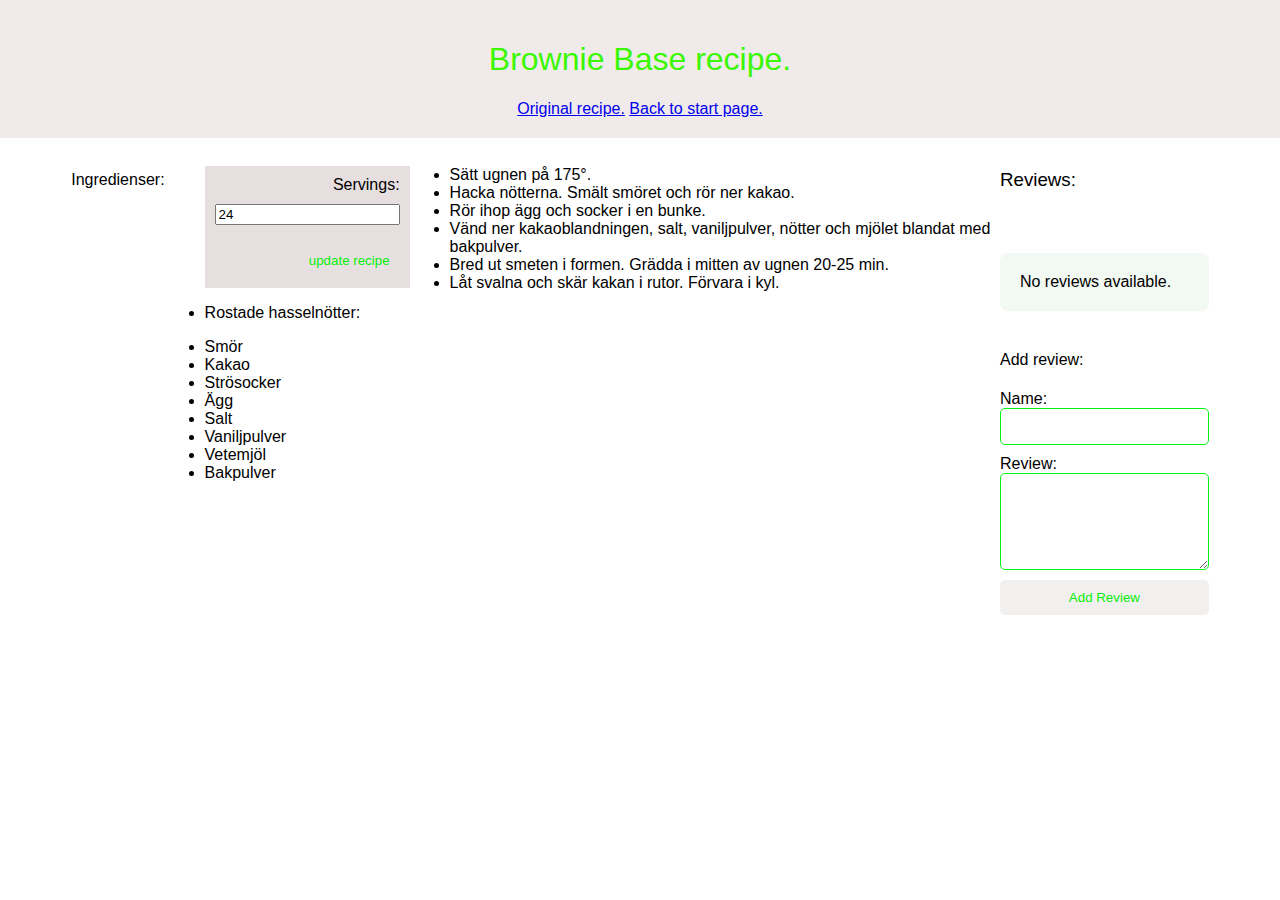
==== recipe.html @ 9c3143ef "Add files via upload" ====
<!DOCTYPE html>
<html lang="en">
<head>
  <title>Recipe App</title>
  <meta charset="UTF-8">
  <meta name="viewport" content="width=device-width, initial-scale=1.0">
  <meta http-equiv="X-UA-Compatible" content="ie=edge">
  
  <link rel="stylesheet" href="styles.css">
</head>
  <nav>
    <h1>Brownie Base recipe.</h1>
    <a href="https://www.arla.se/recept/brownie/">Original recipe.</a>
    <a href="index.html">Back to start page.</a>
  </nav>
  <body>
    
    <div class="container">
      <h4>Ingredienser:</h4>
      <div class="left-column">
        <ul>
          <div class="output">
            <label for="ingredients">Servings:</label>
            <input id="servings" type="number" value="24"><br>
            <button type="submit" id="servingsBtn" onclick="ingredients()" name="servings">update recipe</button>
          </div>
          <li ingredients id="ingredient"><p>Rostade hasselnötter:</li>
          <li ingredients id="ingredient">Smör</li>
          <li ingredients id="ingredient">Kakao</li>
          <li ingredients id="ingredient">Strösocker</li>
          <li ingredients id="ingredient">Ägg</li>
          <li ingredients id="ingredient">Salt</li>
          <li ingredients id="ingredient">Vaniljpulver</li>
          <li ingredients id="ingredient">Vetemjöl</li>
          <li ingredients id="ingredient">Bakpulver</li>
        </ul>

        <ul>
          <li>Sätt ugnen på 175°.</li>
          <li>Hacka nötterna. Smält smöret och rör ner kakao.</li>
          <li>Rör ihop ägg och socker i en bunke.</li>
          <li>Vänd ner kakaoblandningen, salt, vaniljpulver, nötter och mjölet blandat med bakpulver.</li>
          <li>Bred ut smeten i formen. Grädda i mitten av ugnen 20-25 min.</li>
          <li>Låt svalna och skär kakan i rutor. Förvara i kyl.</li>  
        </ul>
        </div>
      <div class="right-column">
          <h3>Reviews:</h3>
          <div id="review-list"></div>
          <div id="no-reviews">No reviews available.</div>
          <br />
          <h4>Add review:</h4>
          <form action="app.js">
            Name:<input type="text" id="review-name" required >
            Review: <textarea id="review" rows="5" required></textarea>
            <button type="submit" id="reviewBtn">Add Review</button>
          </form>    
      </div>
      </div>         
    </div>
    <script src="app.js"></script>   
  </body>
</html>
---- styles.css ----
*, *::before, *::after {
    box-sizing: border-box;
    font-family: Gotham Rounded, sans-serif;
    font-weight: normal;
}

body {
    font-family: sans-serif;
}

.enter {
    position: center
}

nav {
    background-color: #f1eaea;
    position: fixed;
    top: 0;
    width: 100%;
    padding: 20px;
    left: 0;
    color: rgb(59, 247, 2);
    text-align: center;
}
    
.container {
    display: flex;
    flex-direction: row;
    justify-content: space-between;
    margin: 150px 5%;
}

.ingredient{
    display: flex;
    flex-wrap: nowrap;
}



.ingredients-grid  {
    display: grid;
    justify-content: left;
    align-content: center;
    min-height: 100vh;
    grid-template-columns: repeat(3, 100px);
    grid-template-rows: minmax(120px, auto) repeat(9, 100px);
}
 
.servings {
    padding: 10px;
    margin-bottom: 10px;
    border-radius: 5px;
    border: 1px solid #01f516;
    width: 15%
}

.left-column {
    display: flex;
    width: 80%;
}

.output {
    grid-column: 1 / -1;
    background-color: rgba(230, 222, 222, 0.974);
    display: flex;
    align-items: flex-end;
    justify-content: space-around;
    flex-direction: column;
    padding: 10px;
    word-wrap: break-word;
    word-break: break-all;
}

.output .servings {
    color: rgba(255, 255, 255, .75);
    font-size: 1.5rem;
  }
  
  .output .ingredients-grid {
    color: white;
    font-size: 2.5rem;
  }

.review-grid {
    display: grid;
    justify-content: center;
    align-content: center;
    min-height: 100vh;
    grid-template-columns: repeat(2, 20px);
    grid-template-rows: minmax(120px, auto) repeat(8, 100px); 
}


    
.right-column {
    width: 20%;
}

form {
    display: flex;
    flex-direction: column;
}
    
label {
    margin-bottom: 10px;
}

input[type="text"], textarea {
    padding: 10px;
    margin-bottom: 10px;
    border-radius: 5px;
    border: 1px solid #01f516;
    width: 100%;
    box-sizing: border-box;
}

button[type="submit"] {
    padding: 10px;
    background-color: rgba(231, 225, 225, 0.533);
    color: #09ee09;
    border: none;
    border-radius: 5px;
    cursor: pointer;
}

#review-list {
    display: grid;
    grid-template-columns: repeat(auto-fit, minmax(300px, 1fr));
    grid-gap: 20px;
}
    
#no-reviews {
    display: flex;
    background-color: #f2f8f2;
    padding: 20px;
    border-radius: 8px;
    margin-top: 44px;
}

.review {
    border: 1px solid #000000;
    padding: 10px;
    border-radius: 5px;
    box-shadow: 0 2px 4px rgba(0, 15, 2, 0.2);
    }
    
.review h3 {
    margin-top: 0;
    margin-bottom: 10px;
}
    
.review ul {
    margin: 0;
    padding: 0;
    list-style: none;
}

.review ul li {
    margin-bottom: 5px;
}

.delete-button {
    background-color: #dc3545;
    color: #fff;
    border: none;
    border-radius: 5px;
    padding: 5px 10px;
    cursor: pointer;
}
    
.delete-button:hover {
    background-color: #c82333;
}
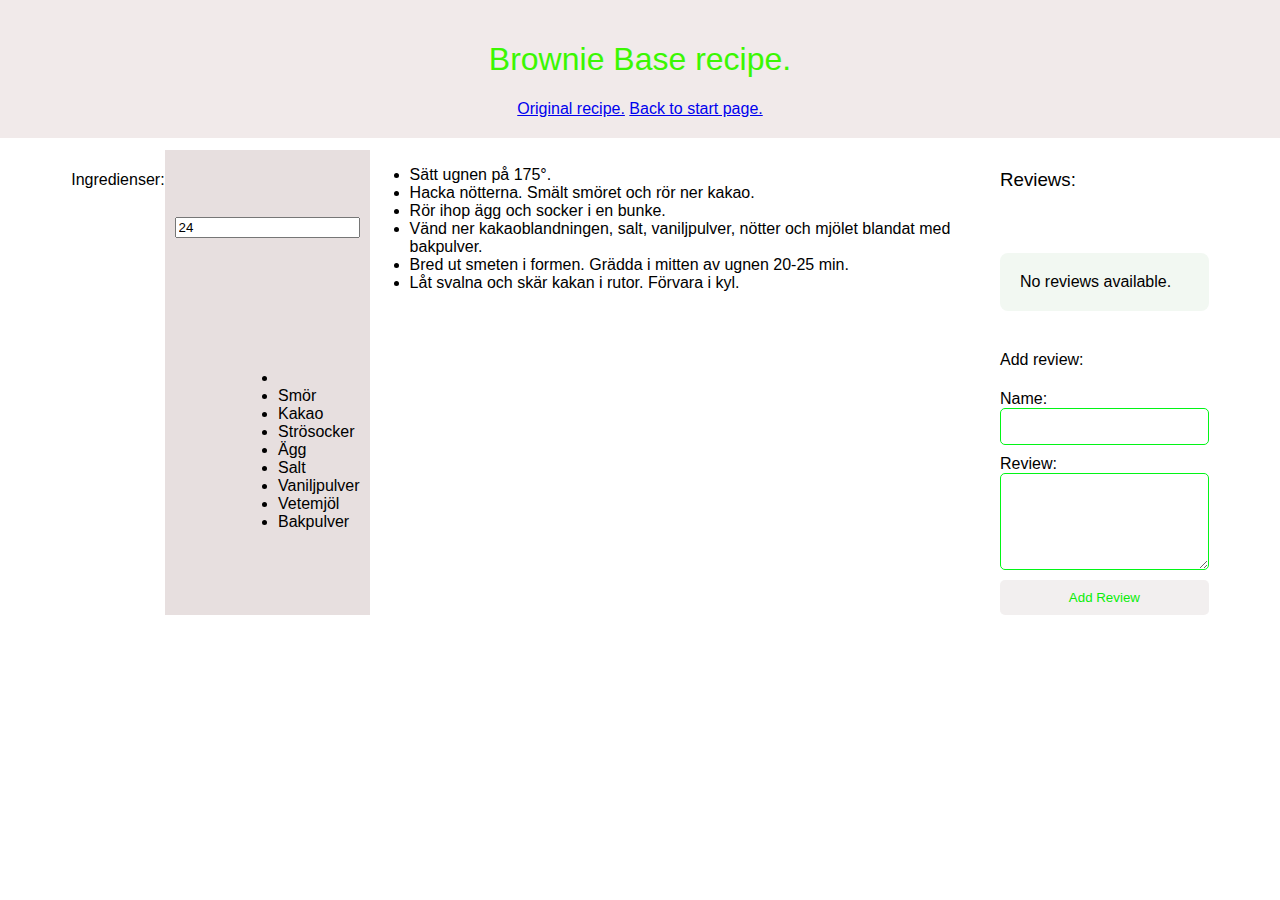
==== commit 83f21a5a: "Update recipe.html" ====
--- a/recipe.html
+++ b/recipe.html
@@ -5,8 +5,8 @@
   <meta charset="UTF-8">
   <meta name="viewport" content="width=device-width, initial-scale=1.0">
   <meta http-equiv="X-UA-Compatible" content="ie=edge">
-  
   <link rel="stylesheet" href="styles.css">
+  <script src="recipe.js"></script>   
 </head>
   <nav>
     <h1>Brownie Base recipe.</h1>
@@ -18,23 +18,20 @@
     <div class="container">
       <h4>Ingredienser:</h4>
       <div class="left-column">
-        <ul>
-          <div class="output">
-            <label for="ingredients">Servings:</label>
-            <input id="servings" type="number" value="24"><br>
-            <button type="submit" id="servingsBtn" onclick="ingredients()" name="servings">update recipe</button>
-          </div>
-          <li ingredients id="ingredient"><p>Rostade hasselnötter:</li>
-          <li ingredients id="ingredient">Smör</li>
-          <li ingredients id="ingredient">Kakao</li>
-          <li ingredients id="ingredient">Strösocker</li>
-          <li ingredients id="ingredient">Ägg</li>
-          <li ingredients id="ingredient">Salt</li>
-          <li ingredients id="ingredient">Vaniljpulver</li>
-          <li ingredients id="ingredient">Vetemjöl</li>
-          <li ingredients id="ingredient">Bakpulver</li>
-        </ul>
-
+        <div class="output">
+          <input id="servings" type="number" value="24">
+          <ul id="ingredients">
+            <li ingredient></li>
+            <li ingredients id="ingredient">Smör</li>
+            <li ingredients id="ingredient">Kakao</li>
+            <li ingredients id="ingredient">Strösocker</li>
+            <li ingredients id="ingredient">Ägg</li>
+            <li ingredients id="ingredient">Salt</li>
+            <li ingredients id="ingredient">Vaniljpulver</li>
+            <li ingredients id="ingredient">Vetemjöl</li>
+            <li ingredients id="ingredient">Bakpulver</li>
+          </ul>  
+      </div>
         <ul>
           <li>Sätt ugnen på 175°.</li>
           <li>Hacka nötterna. Smält smöret och rör ner kakao.</li>
@@ -58,6 +55,6 @@
       </div>
       </div>         
     </div>
-    <script src="app.js"></script>   
+    
   </body>
-</html>+</html>
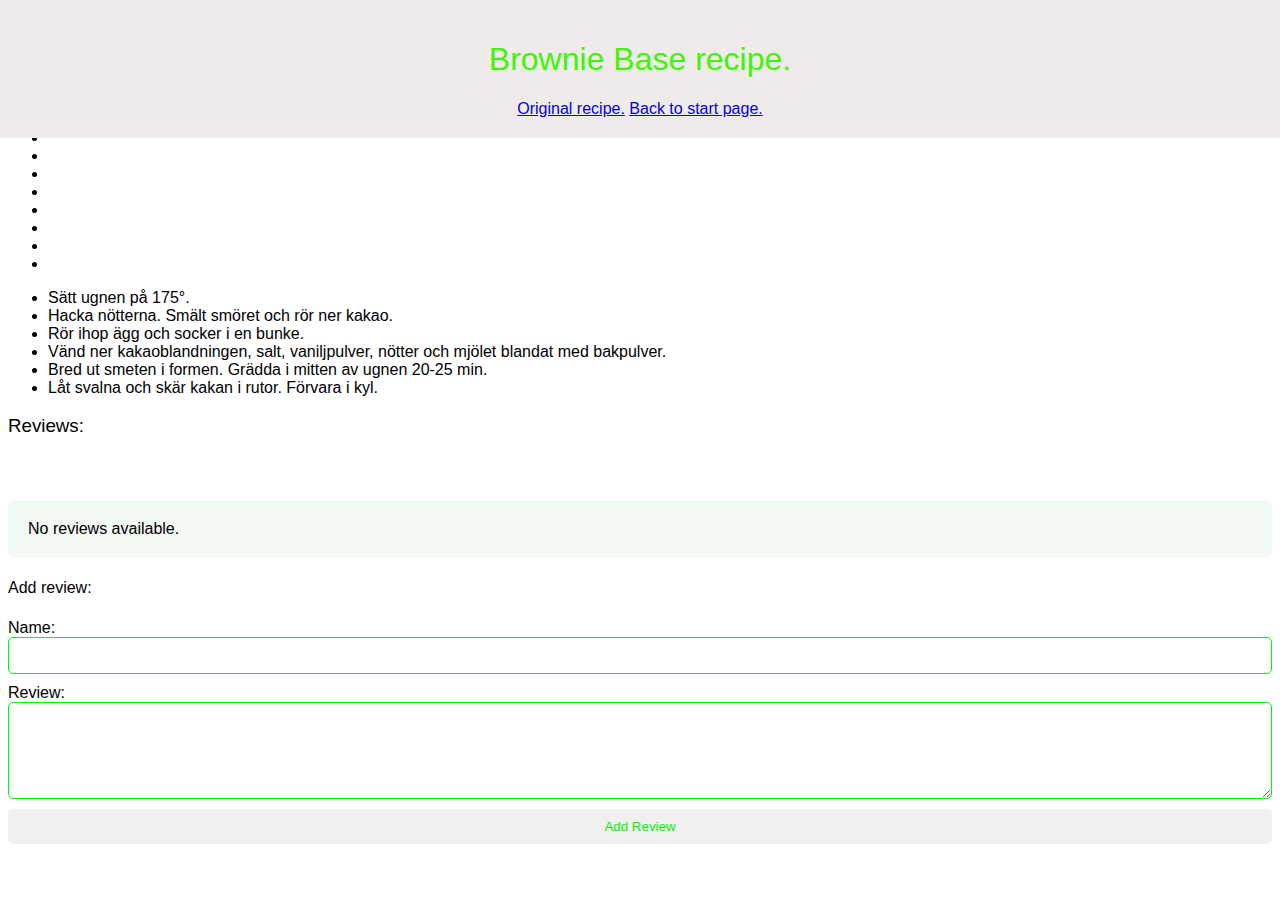
==== commit 686ec36d: "Update recipe.html" ====
--- a/recipe.html
+++ b/recipe.html
@@ -6,55 +6,53 @@
   <meta name="viewport" content="width=device-width, initial-scale=1.0">
   <meta http-equiv="X-UA-Compatible" content="ie=edge">
   <link rel="stylesheet" href="styles.css">
-  <script src="recipe.js"></script>   
+  <script src="recipe.js" defer></script>   
 </head>
+<body>
   <nav>
     <h1>Brownie Base recipe.</h1>
     <a href="https://www.arla.se/recept/brownie/">Original recipe.</a>
     <a href="index.html">Back to start page.</a>
   </nav>
-  <body>
+  <form action="recipe.js">
+    <input id="servings" type="number" placeholder="24">
+    <input type="submit" id="servingsBtn" value="Update recipe">  
+  </form>
+    <h4>Ingredients:</h4>
+    <ul id="[ingredients]">
+      <li> </li>
+      <li> </li>
+      <li> </li>
+      <li> </li>
+      <li> </li>
+      <li> </li>
+      <li> </li>
+      <li> </li>
+      <li> </li>
+    </ul>  
+
+    <ul>
+      <li>Sätt ugnen på 175°.</li>
+      <li>Hacka nötterna. Smält smöret och rör ner kakao.</li>
+      <li>Rör ihop ägg och socker i en bunke.</li>
+      <li>Vänd ner kakaoblandningen, salt, vaniljpulver, nötter och mjölet blandat med bakpulver.</li>
+      <li>Bred ut smeten i formen. Grädda i mitten av ugnen 20-25 min.</li>
+      <li>Låt svalna och skär kakan i rutor. Förvara i kyl.</li>  
+    </ul>
     
-    <div class="container">
-      <h4>Ingredienser:</h4>
-      <div class="left-column">
-        <div class="output">
-          <input id="servings" type="number" value="24">
-          <ul id="ingredients">
-            <li ingredient></li>
-            <li ingredients id="ingredient">Smör</li>
-            <li ingredients id="ingredient">Kakao</li>
-            <li ingredients id="ingredient">Strösocker</li>
-            <li ingredients id="ingredient">Ägg</li>
-            <li ingredients id="ingredient">Salt</li>
-            <li ingredients id="ingredient">Vaniljpulver</li>
-            <li ingredients id="ingredient">Vetemjöl</li>
-            <li ingredients id="ingredient">Bakpulver</li>
-          </ul>  
-      </div>
-        <ul>
-          <li>Sätt ugnen på 175°.</li>
-          <li>Hacka nötterna. Smält smöret och rör ner kakao.</li>
-          <li>Rör ihop ägg och socker i en bunke.</li>
-          <li>Vänd ner kakaoblandningen, salt, vaniljpulver, nötter och mjölet blandat med bakpulver.</li>
-          <li>Bred ut smeten i formen. Grädda i mitten av ugnen 20-25 min.</li>
-          <li>Låt svalna och skär kakan i rutor. Förvara i kyl.</li>  
-        </ul>
-        </div>
-      <div class="right-column">
-          <h3>Reviews:</h3>
-          <div id="review-list"></div>
-          <div id="no-reviews">No reviews available.</div>
-          <br />
-          <h4>Add review:</h4>
-          <form action="app.js">
-            Name:<input type="text" id="review-name" required >
-            Review: <textarea id="review" rows="5" required></textarea>
-            <button type="submit" id="reviewBtn">Add Review</button>
-          </form>    
-      </div>
-      </div>         
-    </div>
+
+    <h3>Reviews:</h3>
+    <div id="review-list"></div>
+    <div id="no-reviews">No reviews available.</div>
+    <h4>Add review:</h4>
+    <form action="review.js">
+      Name:<input type="text" id="review-name" required >
+      Review: <textarea id="review" rows="5" required></textarea>
+      <button type="submit" id="reviewBtn">Add Review</button>
+    </form>    
+
+            
+  
     
   </body>
 </html>
--- a/styles.css
+++ b/styles.css
@@ -30,7 +30,7 @@
     margin: 150px 5%;
 }
 
-.ingredient{
+.ingredients{
     display: flex;
     flex-wrap: nowrap;
 }
@@ -45,6 +45,8 @@
     grid-template-columns: repeat(3, 100px);
     grid-template-rows: minmax(120px, auto) repeat(9, 100px);
 }
+
+
  
 .servings {
     padding: 10px;
@@ -60,10 +62,9 @@
 }
 
 .output {
-    grid-column: 1 / -1;
+    grid-column: 1 / 4;
     background-color: rgba(230, 222, 222, 0.974);
     display: flex;
-    align-items: flex-end;
     justify-content: space-around;
     flex-direction: column;
     padding: 10px;
@@ -72,9 +73,14 @@
 }
 
 .output .servings {
-    color: rgba(255, 255, 255, .75);
+    color: rgba(22, 22, 22, 0.75);
     font-size: 1.5rem;
   }
+
+.output .ingredients {
+    color: rgba(22, 22, 22, 0.75);
+    font-size: 1.5rem;
+}
   
   .output .ingredients-grid {
     color: white;
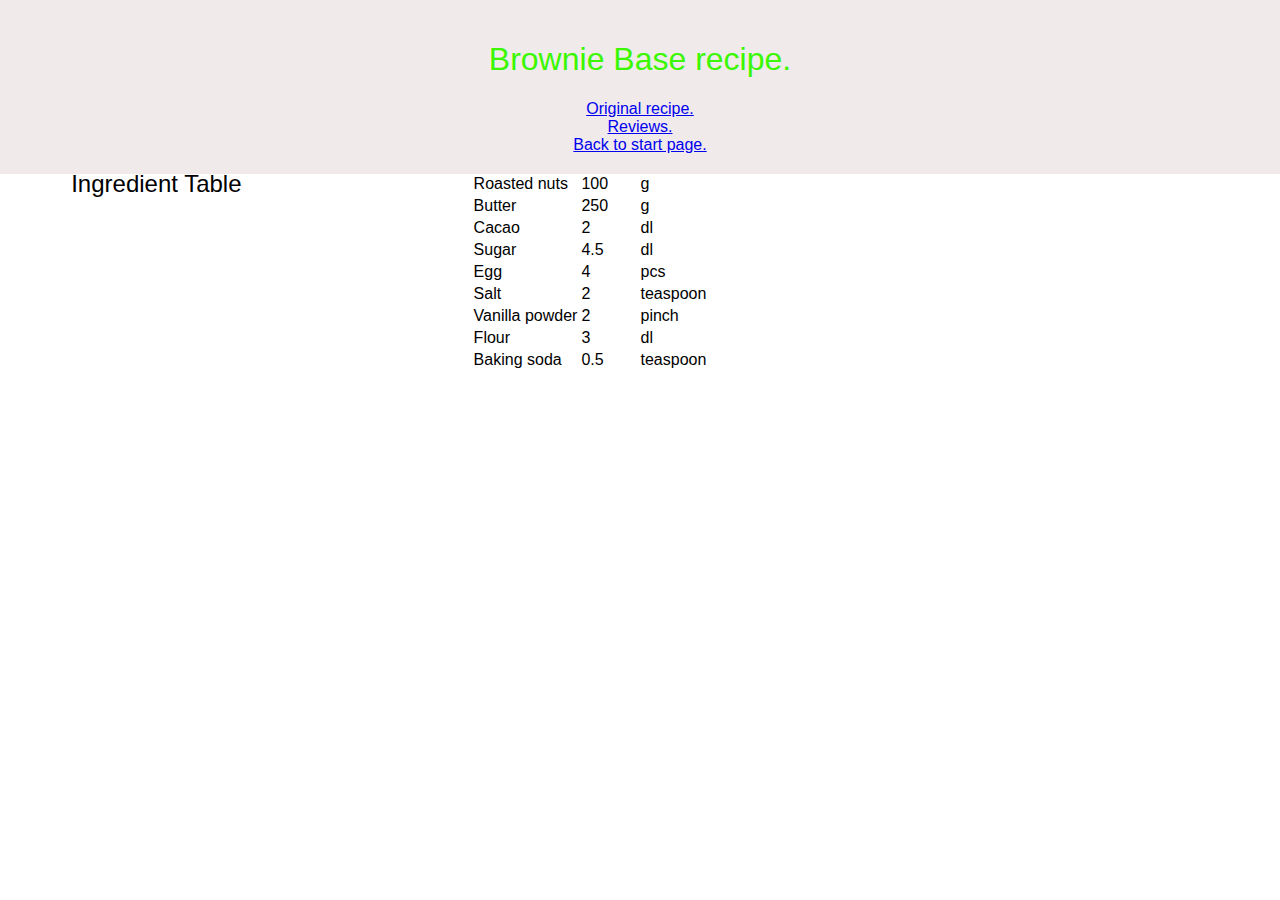
==== commit 3fd1d2a8: "Update recipe.html" ====
--- a/recipe.html
+++ b/recipe.html
@@ -1,58 +1,89 @@
 <!DOCTYPE html>
 <html lang="en">
 <head>
-  <title>Recipe App</title>
-  <meta charset="UTF-8">
-  <meta name="viewport" content="width=device-width, initial-scale=1.0">
-  <meta http-equiv="X-UA-Compatible" content="ie=edge">
-  <link rel="stylesheet" href="styles.css">
-  <script src="recipe.js" defer></script>   
+    <meta charset="UTF-8">
+    <meta name="viewport" content="width=device-width, initial-scale=1.0">
+    <title>Ingredient Table</title>
+    <!-- Bootstrap CSS -->
+    <link rel="stylesheet" href="styles.css">
 </head>
 <body>
-  <nav>
-    <h1>Brownie Base recipe.</h1>
-    <a href="https://www.arla.se/recept/brownie/">Original recipe.</a>
-    <a href="index.html">Back to start page.</a>
-  </nav>
-  <form action="recipe.js">
-    <input id="servings" type="number" placeholder="24">
-    <input type="submit" id="servingsBtn" value="Update recipe">  
-  </form>
-    <h4>Ingredients:</h4>
-    <ul id="[ingredients]">
-      <li> </li>
-      <li> </li>
-      <li> </li>
-      <li> </li>
-      <li> </li>
-      <li> </li>
-      <li> </li>
-      <li> </li>
-      <li> </li>
-    </ul>  
+    <!-- Navigation Bar -->
+    <nav>
+        <h1>Brownie Base recipe.</h1>
+        <a href="https://www.arla.se/recept/brownie/">Original recipe.</a><br>
+        <a href="reviews.html">Reviews.</a><br>
+        <a href="index.html">Back to start page.</a>
+      </nav>
+    <!-- Ingredient Table -->
+    <section id="ingredient-table" class="container mt-5">
+        <h2>Ingredient Table</h2>
+        <table class="table">
+            <thead>
+                <tr>
+                    <th>Ingredient</th>
+                    <th>Amount</th>
+                    <th>Unit</th>
+                </tr>
+            </thead>
+            <tbody>
+                <tr>
+                    <td>Roasted nuts</td>
+                    <td id="roastedNutsAmount">100</td>
+                    <td>g</td>
+                </tr>
+                <tr>
+                    <td>Butter</td>
+                    <td id="butterAmount">250</td>
+                    <td>g</td>
+                </tr>
+                <tr>
+                    <td>Cacao</td>
+                    <td id="cacaoAmount">2</td>
+                    <td>dl</td>
+                </tr>
+                <tr>
+                    <td>Sugar</td>
+                    <td id="sugarAmount">4.5</td>
+                    <td>dl</td>
+                </tr>
+                <tr>
+                    <td>Egg</td>
+                    <td id="eggAmount">4</td>
+                    <td>pcs</td>
+                </tr>
+                <tr>
+                    <td>Salt</td>
+                    <td id="saltAmount">2</td>
+                    <td>teaspoon</td>
+                </tr>
+                <tr>
+                    <td>Vanilla powder</td>
+                    <td id="vanillaPowderAmount">2</td>
+                    <td>pinch</td>
+                </tr>
+                <tr>
+                    <td>Flour</td>
+                    <td id="flourAmount">3</td>
+                    <td>dl</td>
+                </tr>
+                <tr>
+                    <td>Baking soda</td>
+                    <td id="bakingSodaAmount">0.5</td>
+                    <td>teaspoon</td>
+                </tr>
+            </tbody>
+        </table>
 
-    <ul>
-      <li>Sätt ugnen på 175°.</li>
-      <li>Hacka nötterna. Smält smöret och rör ner kakao.</li>
-      <li>Rör ihop ägg och socker i en bunke.</li>
-      <li>Vänd ner kakaoblandningen, salt, vaniljpulver, nötter och mjölet blandat med bakpulver.</li>
-      <li>Bred ut smeten i formen. Grädda i mitten av ugnen 20-25 min.</li>
-      <li>Låt svalna och skär kakan i rutor. Förvara i kyl.</li>  
-    </ul>
-    
+        <div class="form-group">
+            <label for="batchSize">Batch Size:</label>
+            <input type="number" class="form-control" id="batchSize" placeholder="Enter batch size" min="1" step="0.1">
+        </div>
+    </section>
 
-    <h3>Reviews:</h3>
-    <div id="review-list"></div>
-    <div id="no-reviews">No reviews available.</div>
-    <h4>Add review:</h4>
-    <form action="review.js">
-      Name:<input type="text" id="review-name" required >
-      Review: <textarea id="review" rows="5" required></textarea>
-      <button type="submit" id="reviewBtn">Add Review</button>
-    </form>    
-
-            
-  
-    
-  </body>
+    <!-- Bootstrap & jQuery JS -->
+    <script src="https://ajax.googleapis.com/ajax/libs/jquery/3.5.1/jquery.min.js"></script>
+    <script src="https://maxcdn.bootstrapcdn.com/bootstrap/4.5.2/js/bootstrap.min.js"></script>
+    <script src="script.js"></script>
+</body>
 </html>
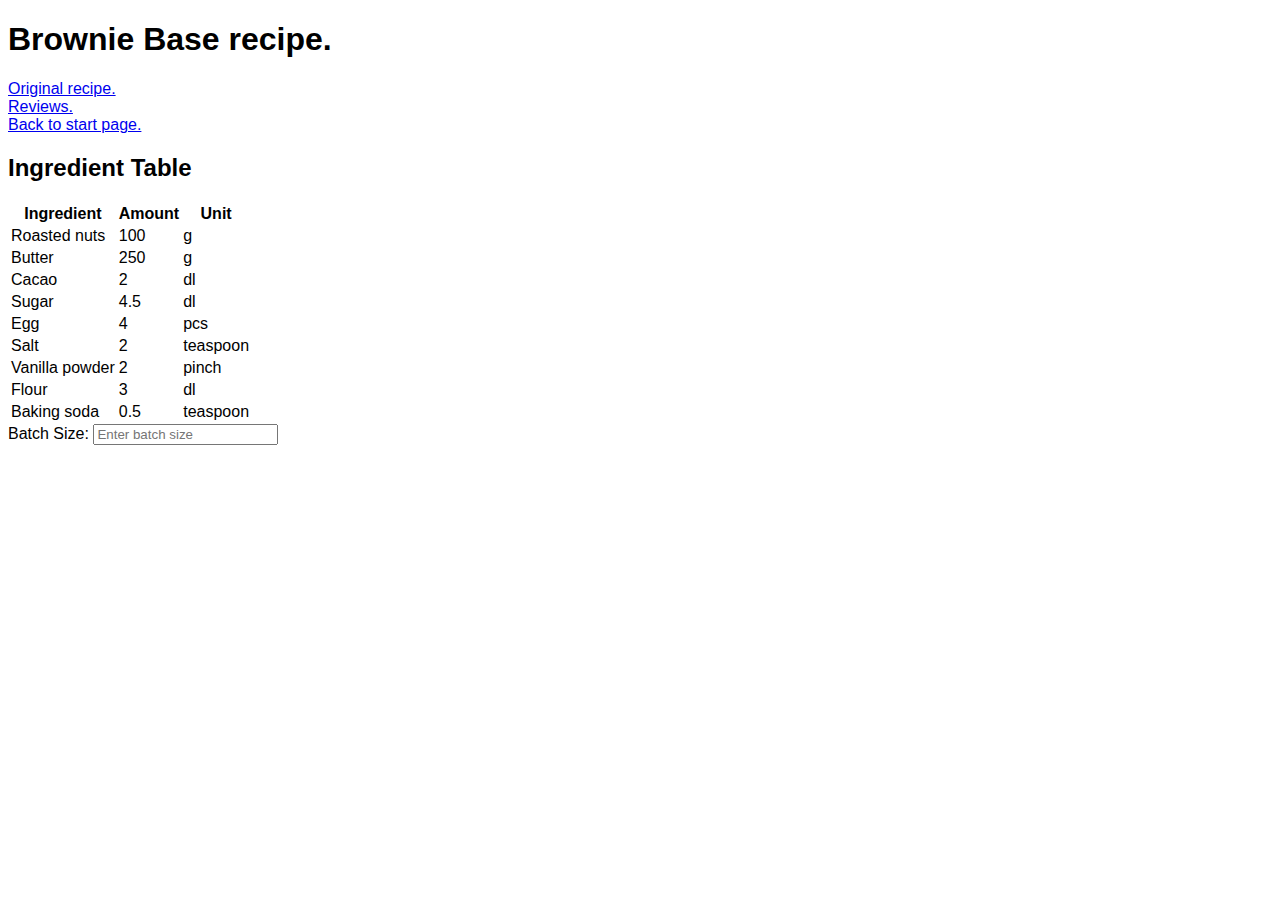
==== commit 400d07a1: "Add files via upload" ====
--- a/recipe.html
+++ b/recipe.html
@@ -86,4 +86,4 @@
     <script src="https://maxcdn.bootstrapcdn.com/bootstrap/4.5.2/js/bootstrap.min.js"></script>
     <script src="script.js"></script>
 </body>
-</html>
+</html>--- a/styles.css
+++ b/styles.css
@@ -1,182 +1,33 @@
-*, *::before, *::after {
-    box-sizing: border-box;
-    font-family: Gotham Rounded, sans-serif;
-    font-weight: normal;
+body {
+    font-family: Arial, sans-serif;
 }
 
-body {
-    font-family: sans-serif;
+header {
+    font-weight: bold;
 }
 
-.enter {
-    position: center
+#ingredients {
+    background-color: #f7f7f7;
+    
+    padding: 40px;
+    border-radius: 10px;
+    box-shadow: 0 5px 15px rgba(0, 0, 0, 0.1);
 }
 
-nav {
-    background-color: #f1eaea;
-    position: fixed;
-    top: 0;
-    width: 100%;
-    padding: 20px;
-    left: 0;
-    color: rgb(59, 247, 2);
-    text-align: center;
-}
-    
-.container {
-    display: flex;
-    flex-direction: row;
-    justify-content: space-between;
-    margin: 150px 5%;
+#reviews {
+    background-color: #f7f7f7;
+    padding: 40px;
+    border-radius: 10px;
+    box-shadow: 0 5px 15px rgba(0, 0, 0, 0.1);
 }
 
-.ingredients{
-    display: flex;
-    flex-wrap: nowrap;
+#reviewsList {
+    max-height: 300px;
+    overflow-y: auto;
 }
 
-
-
-.ingredients-grid  {
-    display: grid;
-    justify-content: left;
-    align-content: center;
-    min-height: 100vh;
-    grid-template-columns: repeat(3, 100px);
-    grid-template-rows: minmax(120px, auto) repeat(9, 100px);
-}
-
-
- 
-.servings {
-    padding: 10px;
-    margin-bottom: 10px;
-    border-radius: 5px;
-    border: 1px solid #01f516;
-    width: 15%
-}
-
-.left-column {
-    display: flex;
-    width: 80%;
-}
-
-.output {
-    grid-column: 1 / 4;
-    background-color: rgba(230, 222, 222, 0.974);
-    display: flex;
-    justify-content: space-around;
-    flex-direction: column;
-    padding: 10px;
-    word-wrap: break-word;
-    word-break: break-all;
-}
-
-.output .servings {
-    color: rgba(22, 22, 22, 0.75);
-    font-size: 1.5rem;
-  }
-
-.output .ingredients {
-    color: rgba(22, 22, 22, 0.75);
-    font-size: 1.5rem;
-}
-  
-  .output .ingredients-grid {
-    color: white;
-    font-size: 2.5rem;
-  }
-
-.review-grid {
-    display: grid;
-    justify-content: center;
-    align-content: center;
-    min-height: 100vh;
-    grid-template-columns: repeat(2, 20px);
-    grid-template-rows: minmax(120px, auto) repeat(8, 100px); 
-}
-
-
-    
-.right-column {
-    width: 20%;
-}
-
-form {
-    display: flex;
-    flex-direction: column;
-}
-    
-label {
-    margin-bottom: 10px;
-}
-
-input[type="text"], textarea {
-    padding: 10px;
-    margin-bottom: 10px;
-    border-radius: 5px;
-    border: 1px solid #01f516;
-    width: 100%;
-    box-sizing: border-box;
-}
-
-button[type="submit"] {
-    padding: 10px;
-    background-color: rgba(231, 225, 225, 0.533);
-    color: #09ee09;
-    border: none;
-    border-radius: 5px;
-    cursor: pointer;
-}
-
-#review-list {
-    display: grid;
-    grid-template-columns: repeat(auto-fit, minmax(300px, 1fr));
-    grid-gap: 20px;
-}
-    
-#no-reviews {
-    display: flex;
-    background-color: #f2f8f2;
+#addReviewForm {
+    background-color: #ffffff;
     padding: 20px;
     border-radius: 8px;
-    margin-top: 44px;
 }
-
-.review {
-    border: 1px solid #000000;
-    padding: 10px;
-    border-radius: 5px;
-    box-shadow: 0 2px 4px rgba(0, 15, 2, 0.2);
-    }
-    
-.review h3 {
-    margin-top: 0;
-    margin-bottom: 10px;
-}
-    
-.review ul {
-    margin: 0;
-    padding: 0;
-    list-style: none;
-}
-
-.review ul li {
-    margin-bottom: 5px;
-}
-
-.delete-button {
-    background-color: #dc3545;
-    color: #fff;
-    border: none;
-    border-radius: 5px;
-    padding: 5px 10px;
-    cursor: pointer;
-}
-    
-.delete-button:hover {
-    background-color: #c82333;
-}
-
-
-
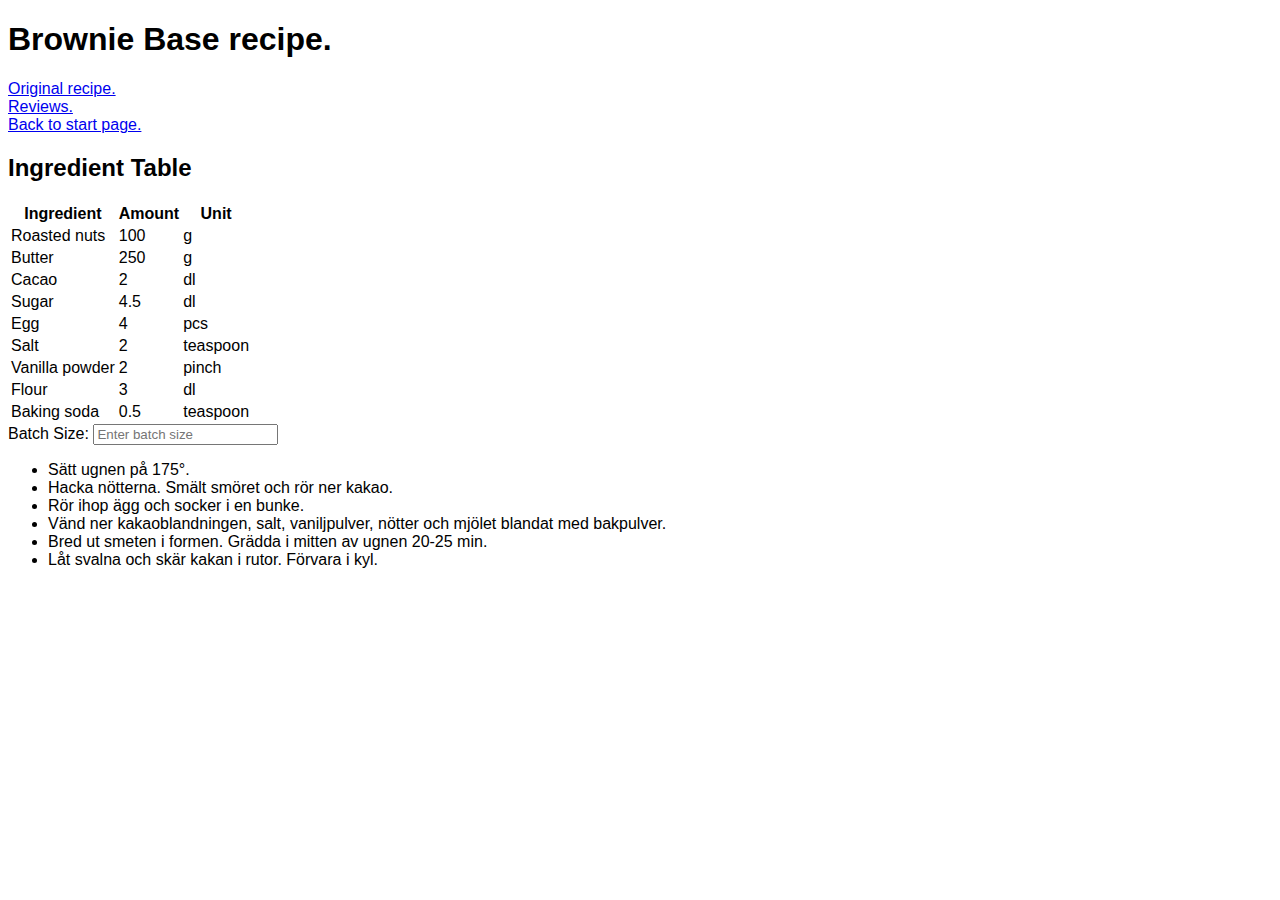
==== commit d56ddc53: "Update recipe.html" ====
--- a/recipe.html
+++ b/recipe.html
@@ -79,6 +79,14 @@
             <label for="batchSize">Batch Size:</label>
             <input type="number" class="form-control" id="batchSize" placeholder="Enter batch size" min="1" step="0.1">
         </div>
+        <ul>
+          <li>Sätt ugnen på 175°.</li>
+          <li>Hacka nötterna. Smält smöret och rör ner kakao.</li>
+          <li>Rör ihop ägg och socker i en bunke.</li>
+          <li>Vänd ner kakaoblandningen, salt, vaniljpulver, nötter och mjölet blandat med bakpulver.</li>
+          <li>Bred ut smeten i formen. Grädda i mitten av ugnen 20-25 min.</li>
+          <li>Låt svalna och skär kakan i rutor. Förvara i kyl.</li>  
+        </ul>        
     </section>
 
     <!-- Bootstrap & jQuery JS -->
@@ -86,4 +94,4 @@
     <script src="https://maxcdn.bootstrapcdn.com/bootstrap/4.5.2/js/bootstrap.min.js"></script>
     <script src="script.js"></script>
 </body>
-</html>+</html>
